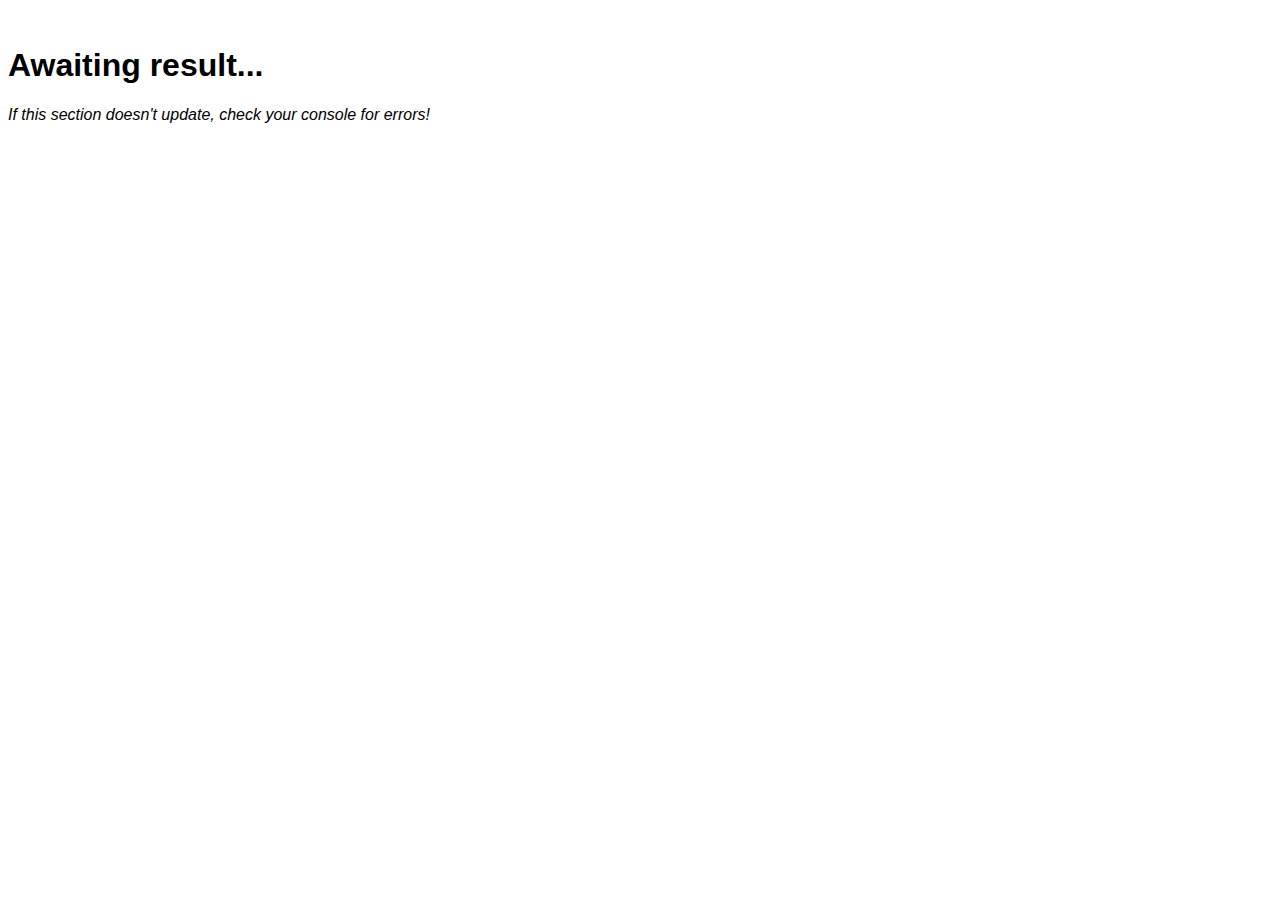
==== WumpusScript/tests.html @ 3a3abe2d "Initial checkin.  Ported all Cave tests." ====
﻿﻿<!DOCTYPE html>
<html lang="en">
<head>
    <meta charset="utf-8" />
    <title>tsUnit</title>
    <meta http-equiv="Content-Type" content="text/html; charset=utf-8">
    <meta name="author" content="Paul Marfleet">
    <link rel="stylesheet" href="app.css" type="text/css" />
</head>
<body>
    <div id="result">
        <h1>Awaiting result...</h1>
        <span>If this section doesn't update, check your console for errors!</span>
    </div>
    <script src="/Scripts/require.js" data-main="/Scripts/Tests/tests.js"></script>
</body>
</html>
---- WumpusScript/app.css ----
﻿body {
    font-family: 'Segoe UI', sans-serif;
}

span {
    font-style: italic;
}
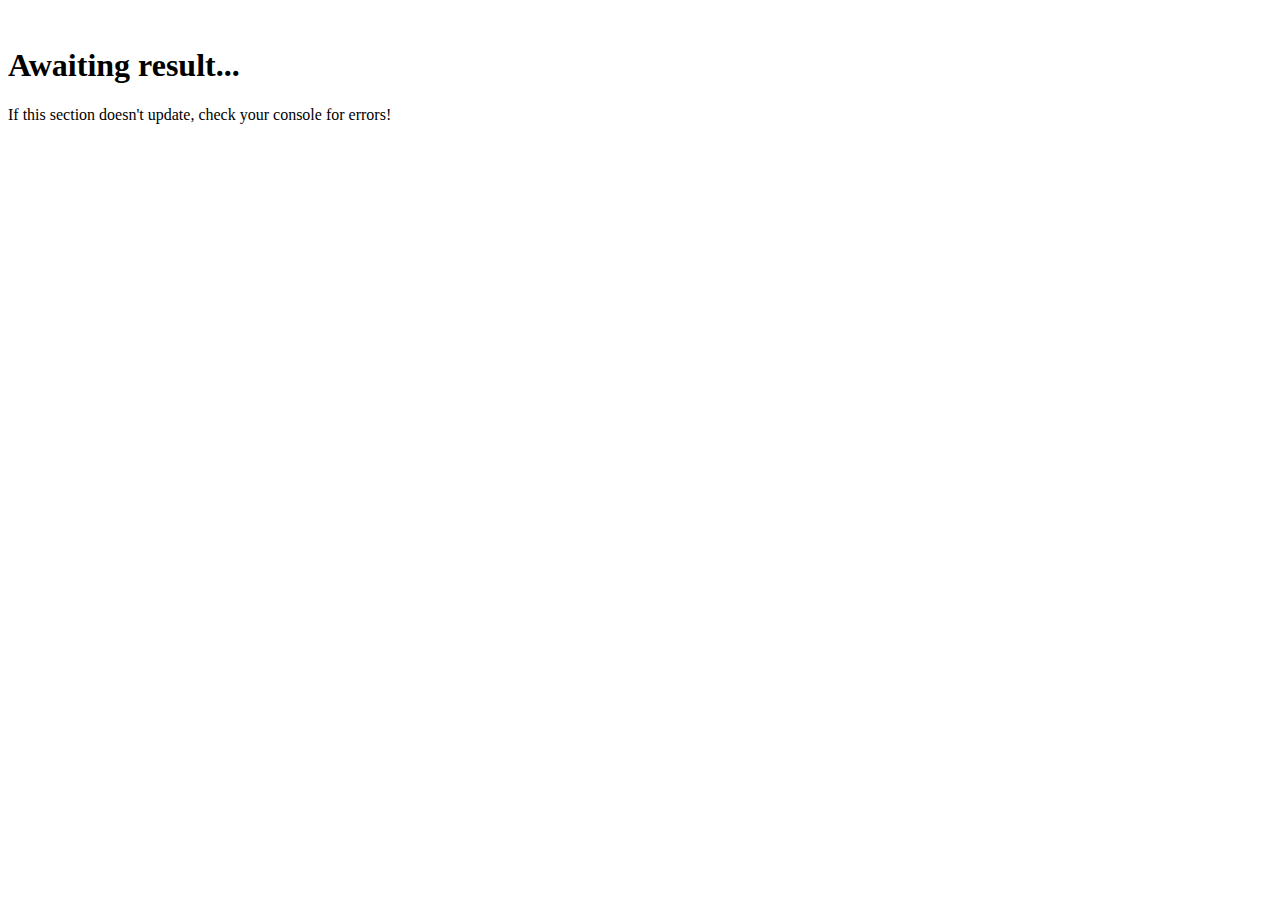
==== commit c927ba27: "Fixed link to stylesheet on tests.html page" ====
--- a/WumpusScript/tests.html
+++ b/WumpusScript/tests.html
@@ -2,16 +2,17 @@
 <html lang="en">
 <head>
     <meta charset="utf-8" />
-    <title>tsUnit</title>
+    <title>Hunt the Wumpus Tests</title>
     <meta http-equiv="Content-Type" content="text/html; charset=utf-8">
     <meta name="author" content="Paul Marfleet">
-    <link rel="stylesheet" href="app.css" type="text/css" />
+    <link rel="stylesheet" href="/Content/app.css" type="text/css" />
 </head>
 <body>
     <div id="result">
         <h1>Awaiting result...</h1>
         <span>If this section doesn't update, check your console for errors!</span>
     </div>
+    <script src="/Scripts/underscore.js"></script>
     <script src="/Scripts/require.js" data-main="/Scripts/Tests/tests.js"></script>
 </body>
 </html>